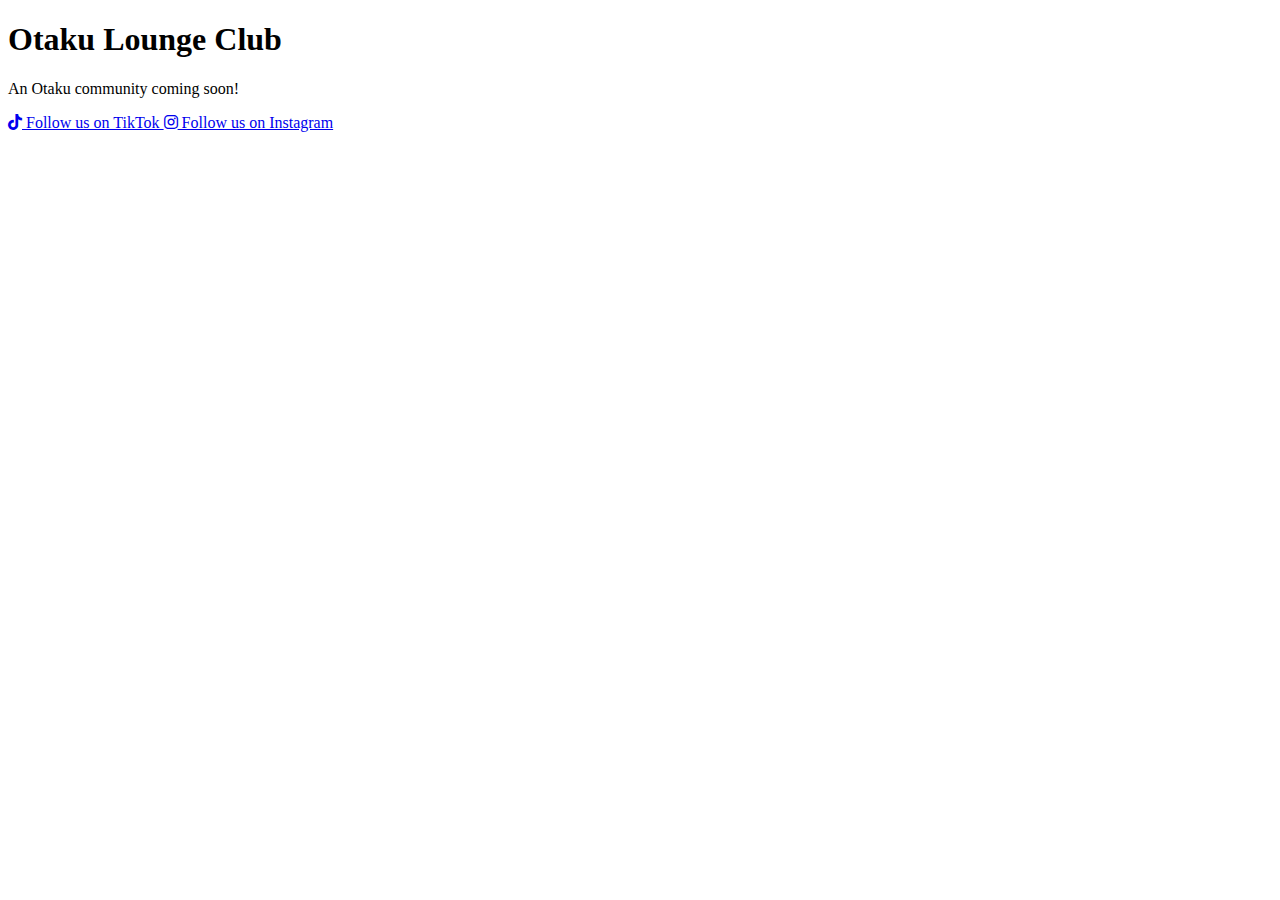
==== index.html @ 8a7be85d "user profile page testing" ====
<!DOCTYPE html>
 <html>
    <head>
        <title>Otaku Lounge Club</title>
        <link rel="stylesheet" href="https://cdnjs.cloudflare.com/ajax/libs/font-awesome/6.0.0-beta3/css/all.min.css">
        <link rel="stylesheet" href="styles.css">
    </head>
    <body>

        <h1>Otaku Lounge Club</h1>
        <p>An Otaku community coming soon!</p>
        <div class="social-links">
            <!-- TikTok link using Font Awesome TikTok icon -->
            <a href="https://www.tiktok.com/@otakuloungeclub" target="_blank" rel="noopener noreferrer">
              <i class="fab fa-tiktok"></i> Follow us on TikTok
            </a>
        
            <!-- Instagram link using Font Awesome Instagram icon -->
            <a href="https://www.instagram.com/otakulounge.club" target="_blank" rel="noopener noreferrer">
              <i class="fab fa-instagram"></i> Follow us on Instagram
            </a>
        </div>

    </body>
</html>
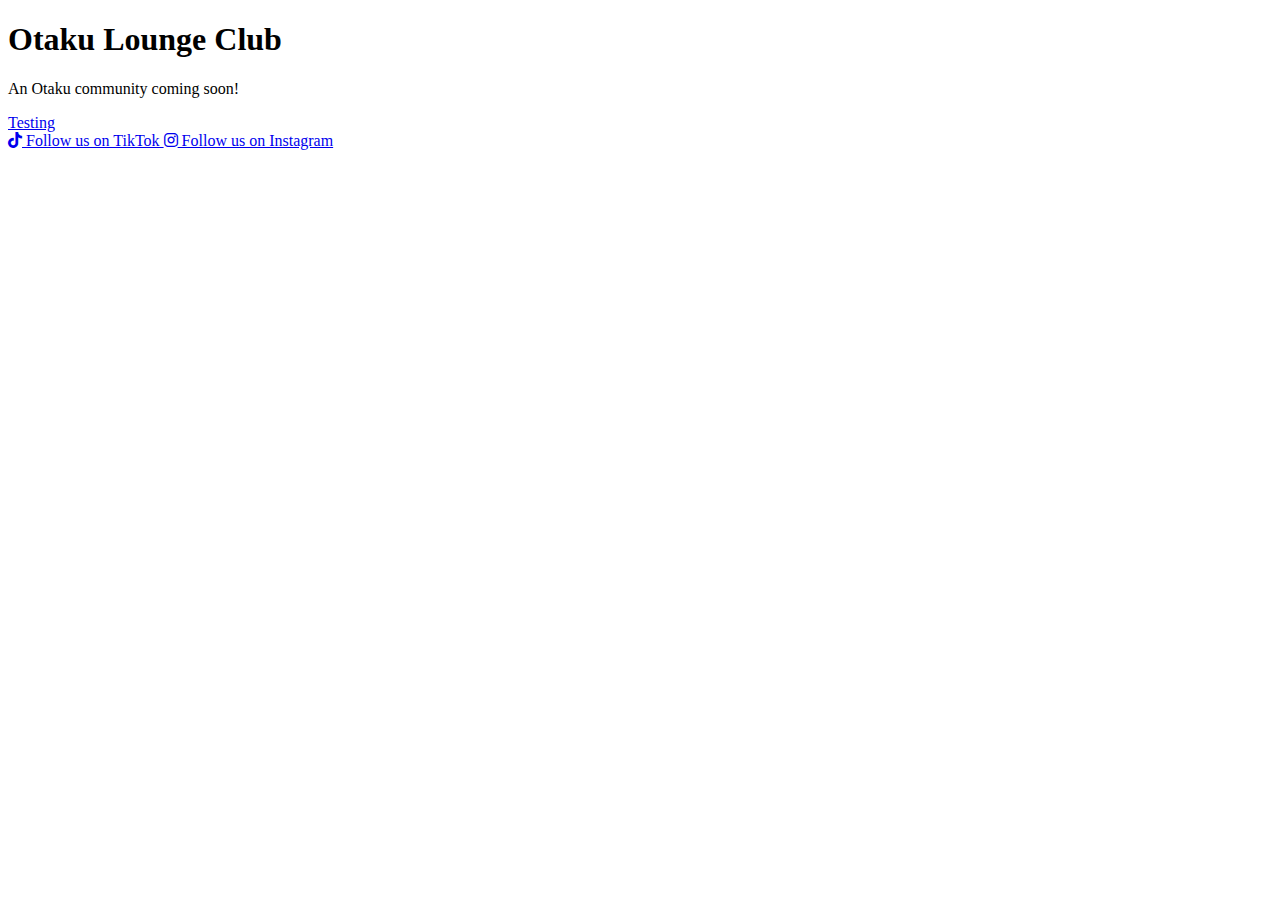
==== commit 05907727: "Linking in the index for user profiles" ====
--- a/index.html
+++ b/index.html
@@ -9,6 +9,7 @@
 
         <h1>Otaku Lounge Club</h1>
         <p>An Otaku community coming soon!</p>
+        <a href="user-profile.html">Testing</a>
         <div class="social-links">
             <!-- TikTok link using Font Awesome TikTok icon -->
             <a href="https://www.tiktok.com/@otakuloungeclub" target="_blank" rel="noopener noreferrer">
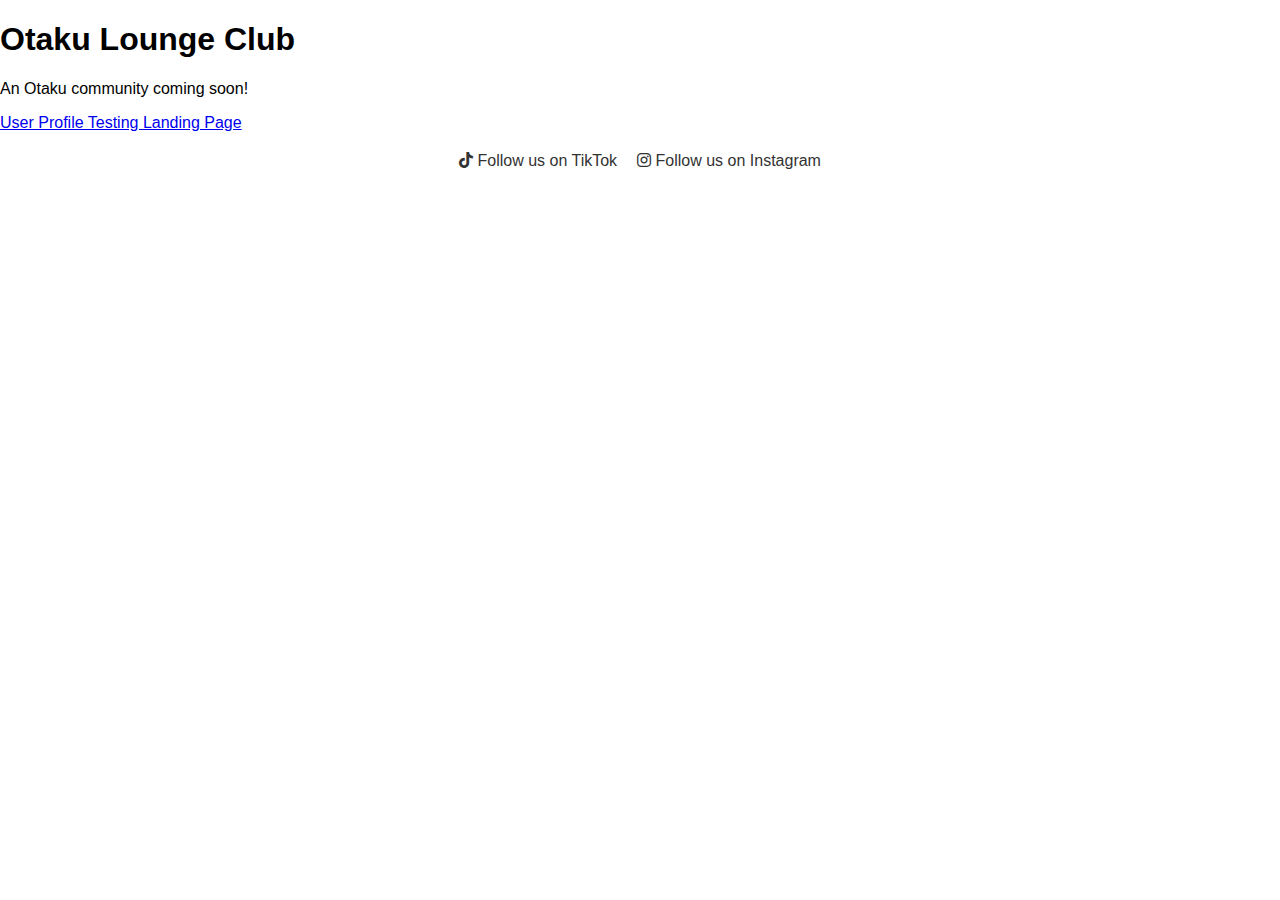
==== commit 018f96c5: "Changing the test on user profiles" ====
--- a/index.html
+++ b/index.html
@@ -9,7 +9,7 @@
 
         <h1>Otaku Lounge Club</h1>
         <p>An Otaku community coming soon!</p>
-        <a href="user-profile.html">Testing</a>
+        <a href="user-profile.html">User Profile Testing Landing Page</a>
         <div class="social-links">
             <!-- TikTok link using Font Awesome TikTok icon -->
             <a href="https://www.tiktok.com/@otakuloungeclub" target="_blank" rel="noopener noreferrer">
--- a/styles.css
+++ b/styles.css
@@ -0,0 +1,79 @@
+.social-links {
+    display: flex; /* Display links in a row */
+    justify-content: center; /* Center the links horizontally */
+    gap: 20px; /* Add spacing between links */
+    margin-top: 20px; /* Add some top margin for spacing */
+  }
+
+
+  /* Style the links */
+  .social-links a {
+    text-decoration: none; /* Remove underline from links */
+    color: #333; /* Set link color */
+  }
+
+  /* User Profile Styles */
+  body {
+    font-family: Arial, sans-serif;
+    margin: 0;
+    padding: 0;
+  }
+  
+  .user-profile {
+    background-color: #f8f8f8;
+    border-radius: 8px;
+    box-shadow: 0 2px 4px rgba(0, 0, 0, 0.1);
+    padding: 20px;
+    max-width: 400px;
+    margin: 40px auto;
+  }
+  
+  .profile-header {
+    text-align: center;
+    margin-bottom: 20px;
+  }
+  
+  .profile-avatar {
+    width: 150px;
+    height: 150px;
+    border-radius: 50%;
+    object-fit: cover;
+    box-shadow: 0 2px 4px rgba(0, 0, 0, 0.2);
+  }
+  
+  .profile-name {
+    font-size: 24px;
+    margin: 10px 0;
+  }
+  
+  .profile-bio {
+    font-size: 14px;
+    color: #666;
+  }
+  
+  .profile-details {
+    border-top: 1px solid #ddd;
+    margin-top: 20px;
+    padding-top: 10px;
+  }
+  
+  .detail {
+    display: flex;
+    align-items: center;
+    margin-bottom: 10px;
+  }
+  
+  .detail i {
+    margin-right: 10px;
+    color: #888;
+  }
+  
+  .detail-text {
+    font-size: 14px;
+    color: #333;
+  }
+  
+  .detail-text a {
+    color: #007bff;
+    text-decoration: none;
+  }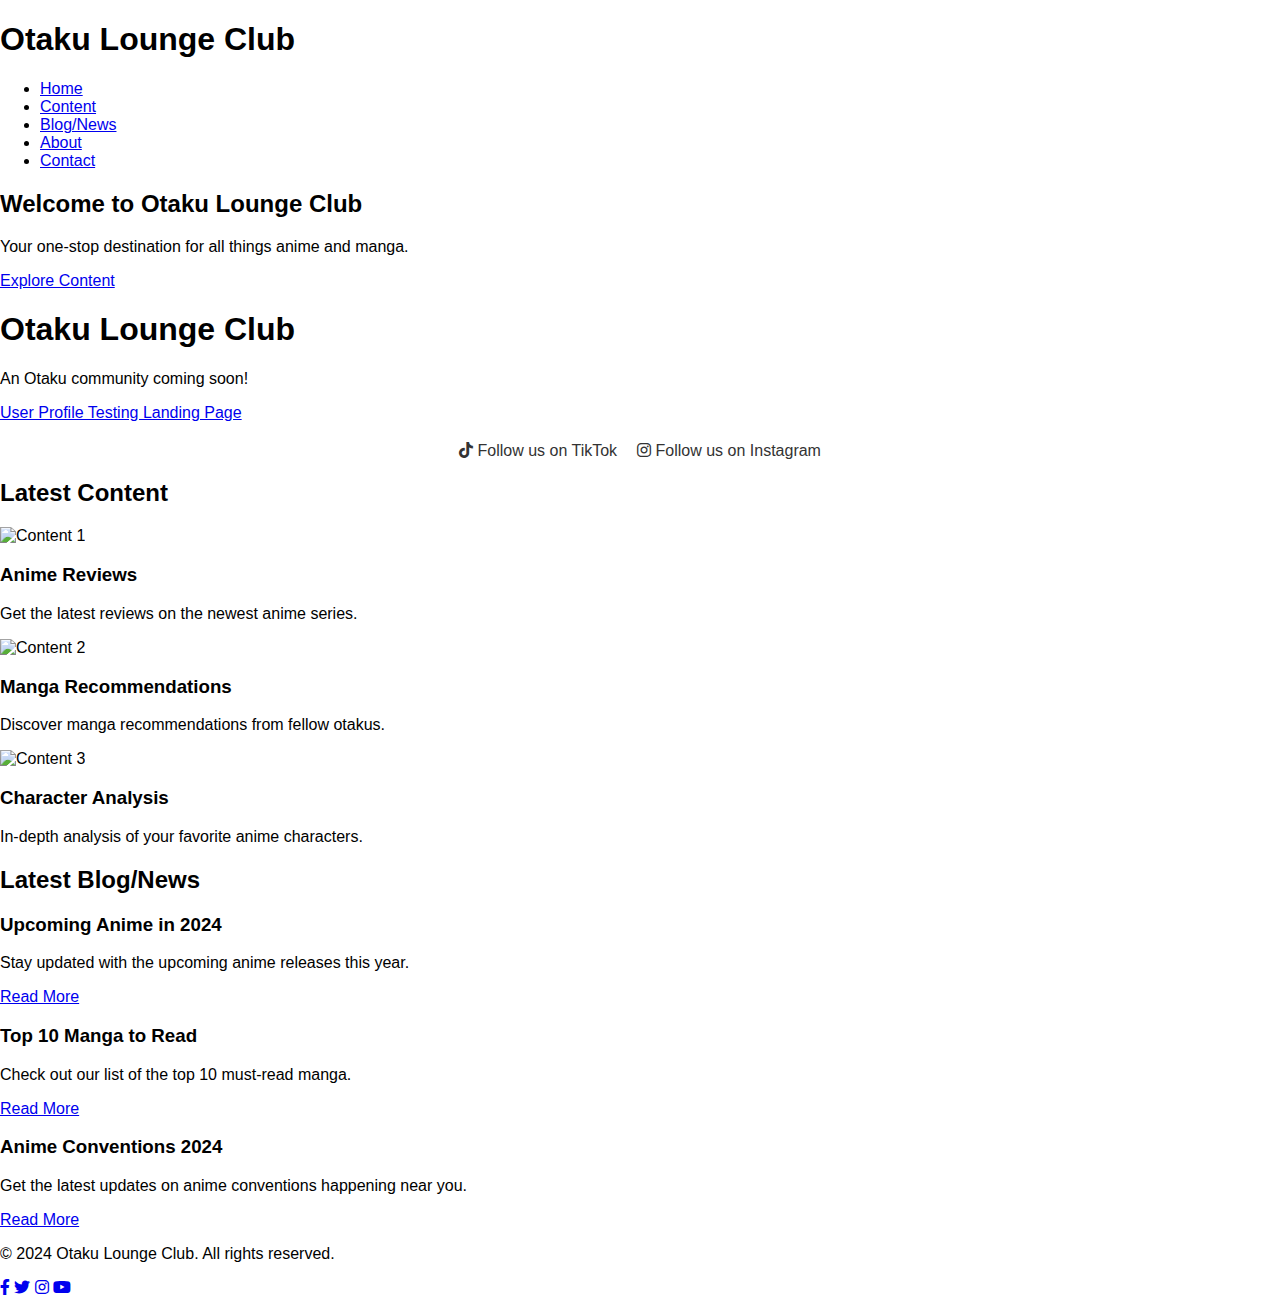
==== commit 1c45d3ef: "Update index.html" ====
--- a/index.html
+++ b/index.html
@@ -1,26 +1,107 @@
 <!DOCTYPE html>
- <html>
-    <head>
-        <title>Otaku Lounge Club</title>
-        <link rel="stylesheet" href="https://cdnjs.cloudflare.com/ajax/libs/font-awesome/6.0.0-beta3/css/all.min.css">
-        <link rel="stylesheet" href="styles.css">
-    </head>
-    <body>
+<html lang="en">
+<head>
+    <meta charset="UTF-8">
+    <meta name="viewport" content="width=device-width, initial-scale=1.0">
+    <title>Otaku Lounge Club</title>
+    <link rel="stylesheet" href="https://cdnjs.cloudflare.com/ajax/libs/font-awesome/6.0.0-beta3/css/all.min.css">
+    <link rel="stylesheet" href="styles.css">
+</head>
+<body>
+    <header>
+        <div class="logo">
+            <h1>Otaku Lounge Club</h1>
+        </div>
+        <nav>
+            <ul>
+                <li><a href="#home">Home</a></li>
+                <li><a href="#content">Content</a></li>
+                <li><a href="#blog">Blog/News</a></li>
+                <li><a href="#about">About</a></li>
+                <li><a href="#contact">Contact</a></li>
+            </ul>
+        </nav>
+    </header>
 
+    <section id="home" class="home">
+        <div class="hero">
+            <h2>Welcome to Otaku Lounge Club</h2>
+            <p>Your one-stop destination for all things anime and manga.</p>
+            <a href="#content" class="btn">Explore Content</a>
+        </div>
+    </section>
+
+    <section class="announcement">
         <h1>Otaku Lounge Club</h1>
         <p>An Otaku community coming soon!</p>
-        <a href="user-profile.html">User Profile Testing Landing Page</a>
+        <a href="user-profile.html" class="profile-link">User Profile Testing Landing Page</a>
         <div class="social-links">
             <!-- TikTok link using Font Awesome TikTok icon -->
             <a href="https://www.tiktok.com/@otakuloungeclub" target="_blank" rel="noopener noreferrer">
               <i class="fab fa-tiktok"></i> Follow us on TikTok
             </a>
-        
+
             <!-- Instagram link using Font Awesome Instagram icon -->
             <a href="https://www.instagram.com/otakulounge.club" target="_blank" rel="noopener noreferrer">
               <i class="fab fa-instagram"></i> Follow us on Instagram
             </a>
         </div>
+    </section>
 
-    </body>
-</html>+    <section id="content" class="content">
+        <h2>Latest Content</h2>
+        <div class="content-grid">
+            <!-- Content cards -->
+            <div class="card">
+                <img src="content1.jpg" alt="Content 1">
+                <h3>Anime Reviews</h3>
+                <p>Get the latest reviews on the newest anime series.</p>
+            </div>
+            <div class="card">
+                <img src="content2.jpg" alt="Content 2">
+                <h3>Manga Recommendations</h3>
+                <p>Discover manga recommendations from fellow otakus.</p>
+            </div>
+            <div class="card">
+                <img src="content3.jpg" alt="Content 3">
+                <h3>Character Analysis</h3>
+                <p>In-depth analysis of your favorite anime characters.</p>
+            </div>
+        </div>
+    </section>
+
+    <section id="blog" class="blog">
+        <h2>Latest Blog/News</h2>
+        <div class="blog-grid">
+            <!-- Blog posts -->
+            <div class="post">
+                <h3>Upcoming Anime in 2024</h3>
+                <p>Stay updated with the upcoming anime releases this year.</p>
+                <a href="#">Read More</a>
+            </div>
+            <div class="post">
+                <h3>Top 10 Manga to Read</h3>
+                <p>Check out our list of the top 10 must-read manga.</p>
+                <a href="#">Read More</a>
+            </div>
+            <div class="post">
+                <h3>Anime Conventions 2024</h3>
+                <p>Get the latest updates on anime conventions happening near you.</p>
+                <a href="#">Read More</a>
+            </div>
+        </div>
+    </section>
+
+    <footer>
+        <p>&copy; 2024 Otaku Lounge Club. All rights reserved.</p>
+        <div class="social">
+            <a href="#"><i class="fab fa-facebook-f"></i></a>
+            <a href="#"><i class="fab fa-twitter"></i></a>
+            <a href="#"><i class="fab fa-instagram"></i></a>
+            <a href="#"><i class="fab fa-youtube"></i></a>
+        </div>
+    </footer>
+
+    <script src="script.js"></script>
+</body>
+</html>
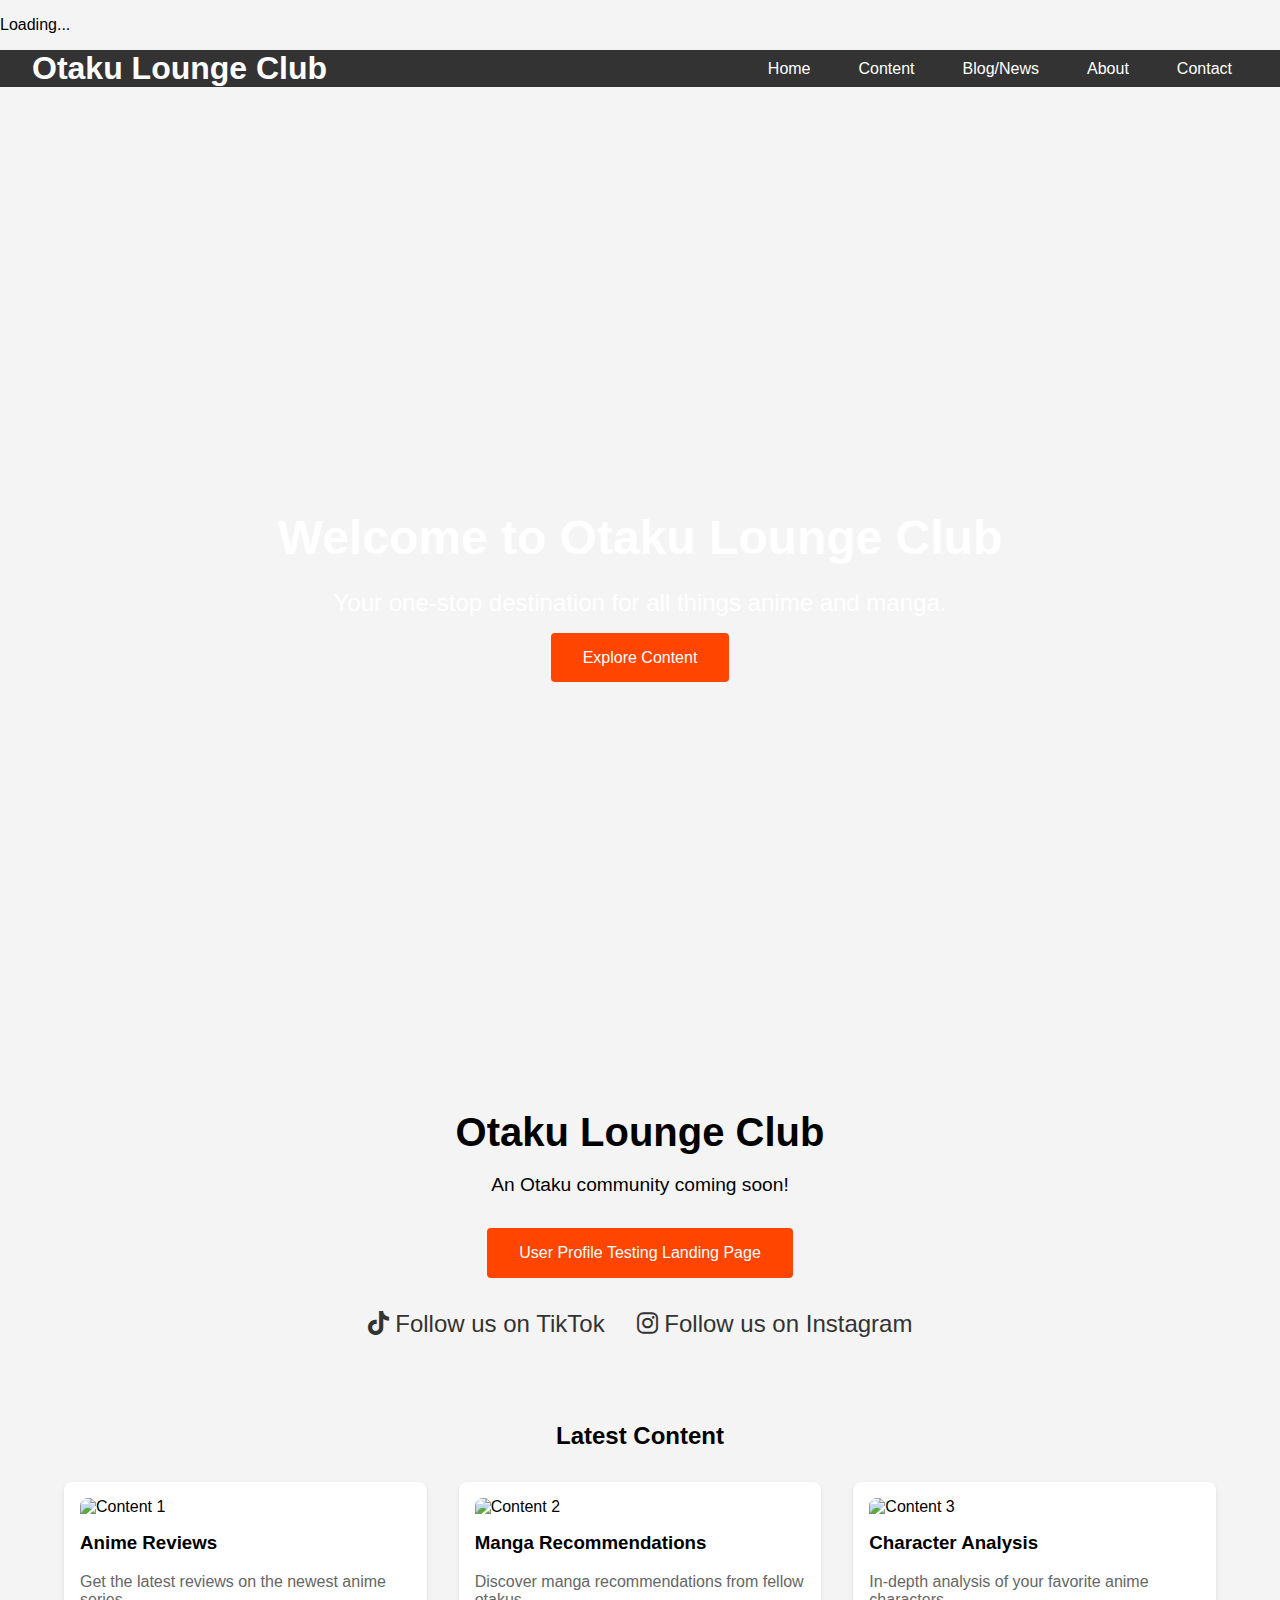
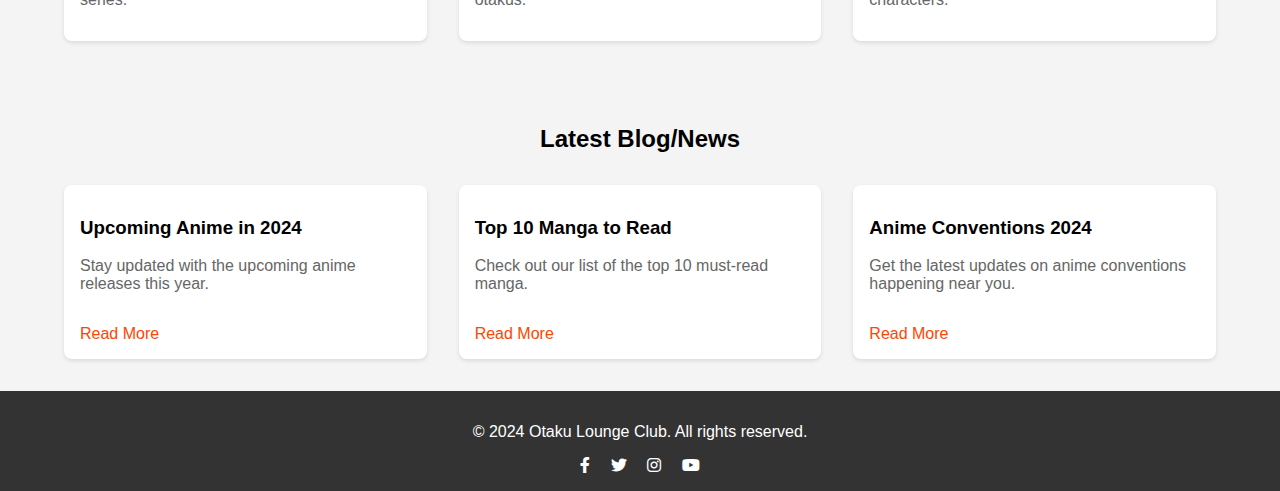
==== commit 8e87625a: "Update index.html" ====
--- a/index.html
+++ b/index.html
@@ -8,99 +8,108 @@
     <link rel="stylesheet" href="styles.css">
 </head>
 <body>
-    <header>
-        <div class="logo">
+    <div id="loading-screen">
+        <div class="loading-bar-container">
+            <div class="loading-bar"></div>
+        </div>
+        <p>Loading...</p>
+    </div>
+
+    <div id="content" class="hidden">
+        <header>
+            <div class="logo">
+                <h1>Otaku Lounge Club</h1>
+            </div>
+            <nav>
+                <ul>
+                    <li><a href="#home">Home</a></li>
+                    <li><a href="#content">Content</a></li>
+                    <li><a href="#blog">Blog/News</a></li>
+                    <li><a href="#about">About</a></li>
+                    <li><a href="#contact">Contact</a></li>
+                </ul>
+            </nav>
+        </header>
+
+        <section id="home" class="home">
+            <div class="hero">
+                <h2>Welcome to Otaku Lounge Club</h2>
+                <p>Your one-stop destination for all things anime and manga.</p>
+                <a href="#content" class="btn">Explore Content</a>
+            </div>
+        </section>
+
+        <section class="announcement">
             <h1>Otaku Lounge Club</h1>
-        </div>
-        <nav>
-            <ul>
-                <li><a href="#home">Home</a></li>
-                <li><a href="#content">Content</a></li>
-                <li><a href="#blog">Blog/News</a></li>
-                <li><a href="#about">About</a></li>
-                <li><a href="#contact">Contact</a></li>
-            </ul>
-        </nav>
-    </header>
+            <p>An Otaku community coming soon!</p>
+            <a href="user-profile.html" class="profile-link">User Profile Testing Landing Page</a>
+            <div class="social-links">
+                <!-- TikTok link using Font Awesome TikTok icon -->
+                <a href="https://www.tiktok.com/@otakuloungeclub" target="_blank" rel="noopener noreferrer">
+                  <i class="fab fa-tiktok"></i> Follow us on TikTok
+                </a>
 
-    <section id="home" class="home">
-        <div class="hero">
-            <h2>Welcome to Otaku Lounge Club</h2>
-            <p>Your one-stop destination for all things anime and manga.</p>
-            <a href="#content" class="btn">Explore Content</a>
-        </div>
-    </section>
+                <!-- Instagram link using Font Awesome Instagram icon -->
+                <a href="https://www.instagram.com/otakulounge.club" target="_blank" rel="noopener noreferrer">
+                  <i class="fab fa-instagram"></i> Follow us on Instagram
+                </a>
+            </div>
+        </section>
 
-    <section class="announcement">
-        <h1>Otaku Lounge Club</h1>
-        <p>An Otaku community coming soon!</p>
-        <a href="user-profile.html" class="profile-link">User Profile Testing Landing Page</a>
-        <div class="social-links">
-            <!-- TikTok link using Font Awesome TikTok icon -->
-            <a href="https://www.tiktok.com/@otakuloungeclub" target="_blank" rel="noopener noreferrer">
-              <i class="fab fa-tiktok"></i> Follow us on TikTok
-            </a>
+        <section id="content" class="content">
+            <h2>Latest Content</h2>
+            <div class="content-grid">
+                <!-- Content cards -->
+                <div class="card">
+                    <img src="content1.jpg" alt="Content 1">
+                    <h3>Anime Reviews</h3>
+                    <p>Get the latest reviews on the newest anime series.</p>
+                </div>
+                <div class="card">
+                    <img src="content2.jpg" alt="Content 2">
+                    <h3>Manga Recommendations</h3>
+                    <p>Discover manga recommendations from fellow otakus.</p>
+                </div>
+                <div class="card">
+                    <img src="content3.jpg" alt="Content 3">
+                    <h3>Character Analysis</h3>
+                    <p>In-depth analysis of your favorite anime characters.</p>
+                </div>
+            </div>
+        </section>
 
-            <!-- Instagram link using Font Awesome Instagram icon -->
-            <a href="https://www.instagram.com/otakulounge.club" target="_blank" rel="noopener noreferrer">
-              <i class="fab fa-instagram"></i> Follow us on Instagram
-            </a>
-        </div>
-    </section>
+        <section id="blog" class="blog">
+            <h2>Latest Blog/News</h2>
+            <div class="blog-grid">
+                <!-- Blog posts -->
+                <div class="post">
+                    <h3>Upcoming Anime in 2024</h3>
+                    <p>Stay updated with the upcoming anime releases this year.</p>
+                    <a href="#">Read More</a>
+                </div>
+                <div class="post">
+                    <h3>Top 10 Manga to Read</h3>
+                    <p>Check out our list of the top 10 must-read manga.</p>
+                    <a href="#">Read More</a>
+                </div>
+                <div class="post">
+                    <h3>Anime Conventions 2024</h3>
+                    <p>Get the latest updates on anime conventions happening near you.</p>
+                    <a href="#">Read More</a>
+                </div>
+            </div>
+        </section>
 
-    <section id="content" class="content">
-        <h2>Latest Content</h2>
-        <div class="content-grid">
-            <!-- Content cards -->
-            <div class="card">
-                <img src="content1.jpg" alt="Content 1">
-                <h3>Anime Reviews</h3>
-                <p>Get the latest reviews on the newest anime series.</p>
+        <footer>
+            <p>&copy; 2024 Otaku Lounge Club. All rights reserved.</p>
+            <div class="social">
+                <a href="#"><i class="fab fa-facebook-f"></i></a>
+                <a href="#"><i class="fab fa-twitter"></i></a>
+                <a href="#"><i class="fab fa-instagram"></i></a>
+                <a href="#"><i class="fab fa-youtube"></i></a>
             </div>
-            <div class="card">
-                <img src="content2.jpg" alt="Content 2">
-                <h3>Manga Recommendations</h3>
-                <p>Discover manga recommendations from fellow otakus.</p>
-            </div>
-            <div class="card">
-                <img src="content3.jpg" alt="Content 3">
-                <h3>Character Analysis</h3>
-                <p>In-depth analysis of your favorite anime characters.</p>
-            </div>
-        </div>
-    </section>
-
-    <section id="blog" class="blog">
-        <h2>Latest Blog/News</h2>
-        <div class="blog-grid">
-            <!-- Blog posts -->
-            <div class="post">
-                <h3>Upcoming Anime in 2024</h3>
-                <p>Stay updated with the upcoming anime releases this year.</p>
-                <a href="#">Read More</a>
-            </div>
-            <div class="post">
-                <h3>Top 10 Manga to Read</h3>
-                <p>Check out our list of the top 10 must-read manga.</p>
-                <a href="#">Read More</a>
-            </div>
-            <div class="post">
-                <h3>Anime Conventions 2024</h3>
-                <p>Get the latest updates on anime conventions happening near you.</p>
-                <a href="#">Read More</a>
-            </div>
-        </div>
-    </section>
-
-    <footer>
-        <p>&copy; 2024 Otaku Lounge Club. All rights reserved.</p>
-        <div class="social">
-            <a href="#"><i class="fab fa-facebook-f"></i></a>
-            <a href="#"><i class="fab fa-twitter"></i></a>
-            <a href="#"><i class="fab fa-instagram"></i></a>
-            <a href="#"><i class="fab fa-youtube"></i></a>
-        </div>
-    </footer>
+        </footer>
+    </div>
 
     <script src="script.js"></script>
 </body>
--- a/styles.css
+++ b/styles.css
@@ -1,79 +1,198 @@
-.social-links {
-    display: flex; /* Display links in a row */
-    justify-content: center; /* Center the links horizontally */
-    gap: 20px; /* Add spacing between links */
-    margin-top: 20px; /* Add some top margin for spacing */
-  }
+body {
+    margin: 0;
+    font-family: Arial, sans-serif;
+    background-color: #f4f4f4;
+}
 
+header {
+    background: #333;
+    color: #fff;
+    padding: 1rem 0;
+    display: flex;
+    justify-content: space-between;
+    align-items: center;
+    padding: 0 2rem;
+}
 
-  /* Style the links */
-  .social-links a {
-    text-decoration: none; /* Remove underline from links */
-    color: #333; /* Set link color */
-  }
+header .logo h1 {
+    margin: 0;
+}
 
-  /* User Profile Styles */
-  body {
-    font-family: Arial, sans-serif;
+header nav ul {
+    list-style: none;
     margin: 0;
     padding: 0;
-  }
-  
-  .user-profile {
-    background-color: #f8f8f8;
+    display: flex;
+}
+
+header nav ul li {
+    margin-left: 1rem;
+}
+
+header nav ul li a {
+    color: #fff;
+    text-decoration: none;
+    padding: 0.5rem 1rem;
+    transition: background 0.3s ease;
+}
+
+header nav ul li a:hover {
+    background: #555;
+    border-radius: 4px;
+}
+
+.home {
+    background: url('hero.jpg') no-repeat center center/cover;
+    height: 100vh;
+    display: flex;
+    align-items: center;
+    justify-content: center;
+    color: #fff;
+    text-align: center;
+}
+
+.home .hero h2 {
+    font-size: 3rem;
+    margin-bottom: 1rem;
+}
+
+.home .hero p {
+    font-size: 1.5rem;
+    margin-bottom: 2rem;
+}
+
+.home .hero .btn {
+    background: #ff4500;
+    color: #fff;
+    padding: 1rem 2rem;
+    text-decoration: none;
+    border-radius: 4px;
+    transition: background 0.3s ease;
+}
+
+.home .hero .btn:hover {
+    background: #ff6347;
+}
+
+.announcement {
+    padding: 2rem 5%;
+    text-align: center;
+}
+
+.announcement h1 {
+    font-size: 2.5rem;
+    margin-bottom: 1rem;
+}
+
+.announcement p {
+    font-size: 1.2rem;
+    margin-bottom: 2rem;
+}
+
+.announcement .profile-link {
+    display: inline-block;
+    margin-bottom: 2rem;
+    background: #ff4500;
+    color: #fff;
+    padding: 1rem 2rem;
+    text-decoration: none;
+    border-radius: 4px;
+    transition: background 0.3s ease;
+}
+
+.announcement .profile-link:hover {
+    background: #ff6347;
+}
+
+.social-links {
+    display: flex;
+    justify-content: center;
+    gap: 2rem;
+}
+
+.social-links a {
+    color: #333;
+    text-decoration: none;
+    font-size: 1.5rem;
+    transition: color 0.3s ease;
+}
+
+.social-links a:hover {
+    color: #ff4500;
+}
+
+section {
+    padding: 2rem 5%;
+}
+
+section h2 {
+    text-align: center;
+    margin-bottom: 2rem;
+}
+
+.content-grid,
+.blog-grid {
+    display: grid;
+    grid-template-columns: repeat(auto-fit, minmax(300px, 1fr));
+    gap: 2rem;
+}
+
+.card,
+.post {
+    background: #fff;
+    padding: 1rem;
     border-radius: 8px;
     box-shadow: 0 2px 4px rgba(0, 0, 0, 0.1);
-    padding: 20px;
-    max-width: 400px;
-    margin: 40px auto;
-  }
-  
-  .profile-header {
+    transition: transform 0.3s ease, box-shadow 0.3s ease;
+}
+
+.card:hover,
+.post:hover {
+    transform: translateY(-10px);
+    box-shadow: 0 4px 8px rgba(0, 0, 0, 0.2);
+}
+
+.card img {
+    max-width: 100%;
+    border-radius: 8px 8px 0 0;
+}
+
+.card h3,
+.post h3 {
+    margin-top: 1rem;
+}
+
+.card p,
+.post p {
+    color: #666;
+}
+
+.post a {
+    color: #ff4500;
+    text-decoration: none;
+    display: inline-block;
+    margin-top: 1rem;
+    transition: color 0.3s ease;
+}
+
+.post a:hover {
+    color: #ff6347;
+}
+
+footer {
+    background: #333;
+    color: #fff;
     text-align: center;
-    margin-bottom: 20px;
-  }
-  
-  .profile-avatar {
-    width: 150px;
-    height: 150px;
-    border-radius: 50%;
-    object-fit: cover;
-    box-shadow: 0 2px 4px rgba(0, 0, 0, 0.2);
-  }
-  
-  .profile-name {
-    font-size: 24px;
-    margin: 10px 0;
-  }
-  
-  .profile-bio {
-    font-size: 14px;
-    color: #666;
-  }
-  
-  .profile-details {
-    border-top: 1px solid #ddd;
-    margin-top: 20px;
-    padding-top: 10px;
-  }
-  
-  .detail {
-    display: flex;
-    align-items: center;
-    margin-bottom: 10px;
-  }
-  
-  .detail i {
-    margin-right: 10px;
-    color: #888;
-  }
-  
-  .detail-text {
-    font-size: 14px;
-    color: #333;
-  }
-  
-  .detail-text a {
-    color: #007bff;
+    padding: 1rem 0;
+}
+
+footer .social a {
+    color: #fff;
+    margin: 0 0.5rem;
     text-decoration: none;
-  }+    transition: color 0.3s ease;
+}
+
+footer .social a:hover {
+    color: #ff4500;
+}
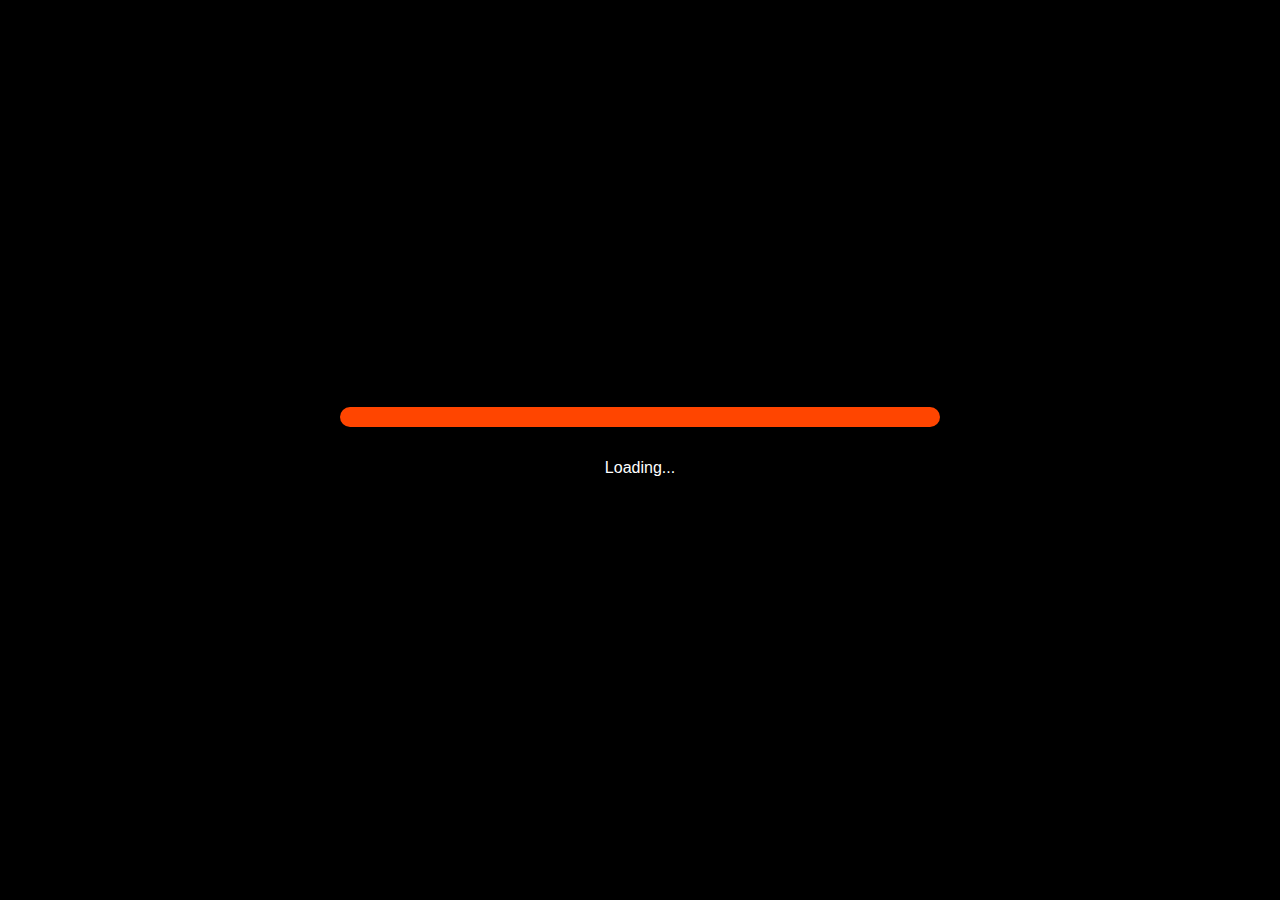
==== commit 32194aeb: "Update index.html" ====
--- a/index.html
+++ b/index.html
@@ -15,7 +15,7 @@
         <p>Loading...</p>
     </div>
 
-    <div id="content" class="hidden">
+    <div id="main-content" class="hidden">
         <header>
             <div class="logo">
                 <h1>Otaku Lounge Club</h1>
--- a/styles.css
+++ b/styles.css
@@ -2,6 +2,41 @@
     margin: 0;
     font-family: Arial, sans-serif;
     background-color: #f4f4f4;
+}
+
+.hidden {
+    display: none;
+}
+
+#loading-screen {
+    position: fixed;
+    top: 0;
+    left: 0;
+    width: 100%;
+    height: 100%;
+    background: #000;
+    color: #fff;
+    display: flex;
+    flex-direction: column;
+    justify-content: center;
+    align-items: center;
+    z-index: 9999;
+}
+
+.loading-bar-container {
+    width: 80%;
+    max-width: 600px;
+    background: #333;
+    border-radius: 10px;
+    overflow: hidden;
+    margin-bottom: 1rem;
+}
+
+.loading-bar {
+    height: 20px;
+    width: 0;
+    background: #ff4500;
+    transition: width 2s;
 }
 
 header {
